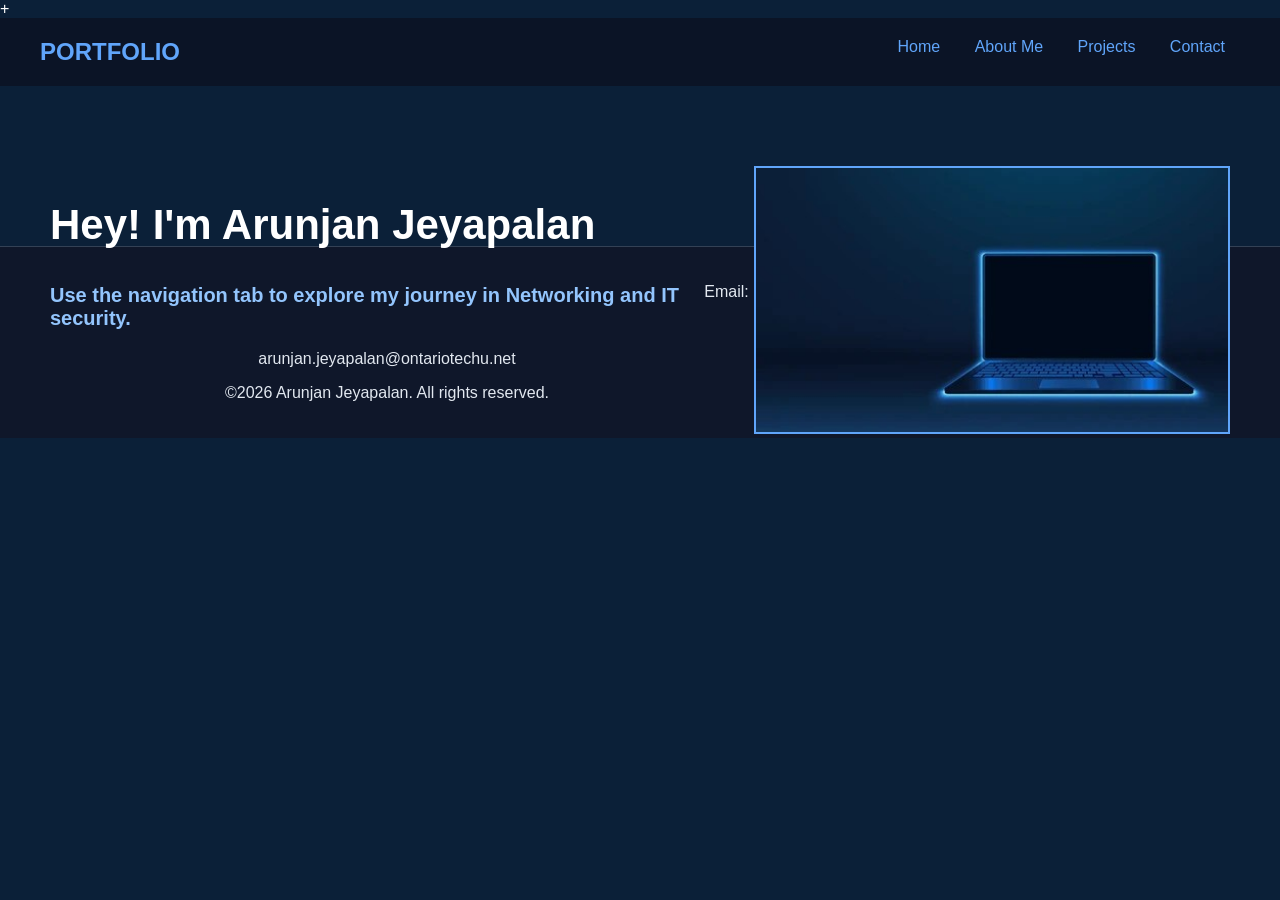
==== Index.html @ 65ec830b "Added homepage, and about me" ====
<!--signals the web page to use HTML5 Standards-->
<!DOCTYPE html> 
<html lang= "en">

    <head>
        <meta charset="UTF-8">
        <meta name ="viewport" content = "width=device-width, initial-scale =1.0">

+        <title>
            Arunjan's Portfolio
        </title>
            <link href="laptop.css" rel="stylesheet" type="text/css" media="only screen and (min-width:961px)">

            <link href="tablet.css" rel="stylesheet" type="text/css" media="only screen and (min-width:481px) and (max-width:960px)">

            <link href="mobile.css" rel="stylesheet" type="text/css" media="only screen and (max-width:480px)">


    </head>

    <body>
        <div class="Nav-Bar">
        <header>
            <!--Displaying PORTFOLIO TEXT-->
            <h1>PORTFOLIO</h1>
        </header>
        
        <nav>
            <a href="index.html">Home</a>
            <!--Link to redirect to homepage-->

            <a href="AboutMe.html">About Me</a>
            <!--Link to redirect to about me-->

            <a href="Projects.html">Projects</a>
            <!--Link to redirect to projects-->

            <a href="Contact.html">Contact</a>
            <!--Link to redirect to Contact-->


        </nav>
        <!-- resets float -->
        <div class="clear"></div>
        </div>
        <main>
            
            <img src="laptop.jpg" alt="laptop" >
            <section>
                <h1>Hey! I'm Arunjan Jeyapalan</h1>
                <h3>Use the navigation tab to explore my
                    journey in Networking and IT security. </h3>

            </section>

        </main>

    <footer>
        <p> Email: arunjan.jeyapalan@ontariotechu.net</p>
        <p>&copy;2026 Arunjan Jeyapalan. All rights reserved.</p>
    </footer>

    </body>


</html>
---- laptop.css ----
@charset "UTF-8";


/* Allows the footer to be positioned at the bottom */
body {
    background-color: #0b2038;
    color: #ffffff;
    font-family: Verdana, sans-serif;
    margin: 0;
    padding: 0;
    min-height: 100vh;
    position: relative;
    box-sizing: border-box;
    padding-bottom: 120px;
}
/* Styles the navigation bar */
.Nav-Bar {
    background-color: #0b1426;
    padding: 20px 40px;
}

/* moves PORTFOLIO text to the left */
.Nav-Bar header {
    float: left;
}

/* moves the links to the right */
.Nav-Bar nav {
    float: right;
}
.clear {
    clear: both;
}


header h1 {
    color: #60a5fa;
    font-size: 24px;
    margin: 0;

}

header h2{
    color: #e2e8f0;
    font-size:20px;

}

/* Moves all nav links to the right */
nav {
    text-align: right;
}

nav a {
    color: #60a5fa;
    text-decoration: none;
    /*removes the underline from links*/
    margin: 15px;
}

main {
    background-color: #0b2038;
    text-align: left;
    padding: 80px 50px;
    
}

main img {
    width: 40%;
    float: right;
    border: 2px solid #60a5fa;
}

main section {
    width: 55%;
    float: left;
}

main h1 {
    font-size: 42px;
    color: #ffffff;
}

main h3 {
    font-size: 20px;
    color: #93c5fd;
}



footer {
    background-color: #0f172a;
    text-align: center;
    padding: 20px;
    color: #e2e8f0;
    border-top: 1px solid #334155;
    
}

.About-Media {
    float: right;
    width: 35%;
    margin-left: 30px;
}

.About-Media img {
    width: 100%;
}

.About-Media video {
    width: 100%;
}
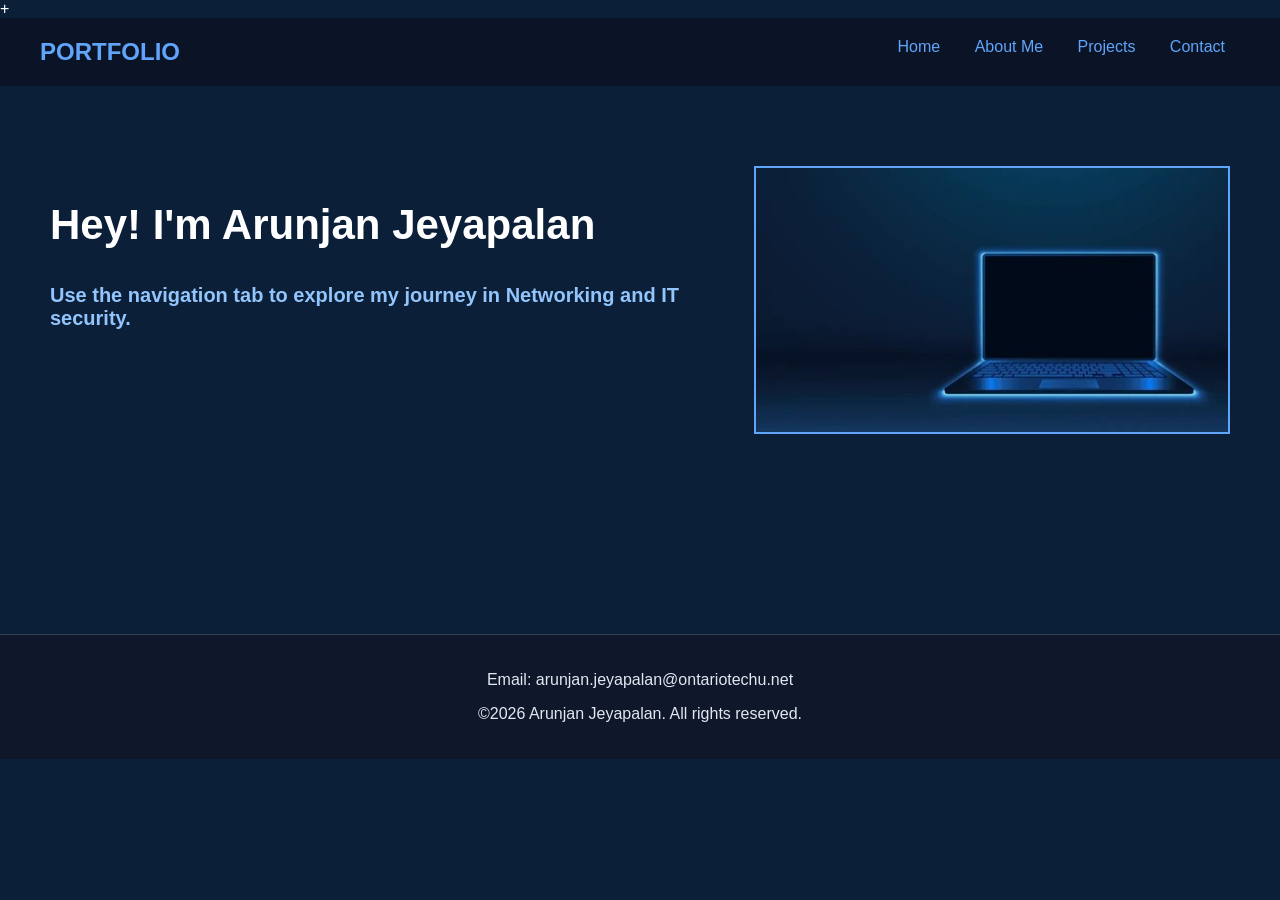
==== commit 9b8528ee: "Completed all four html pages for laptop" ====
--- a/Index.html
+++ b/Index.html
@@ -1,30 +1,32 @@
 <!--signals the web page to use HTML5 Standards-->
-<!DOCTYPE html> 
-<html lang= "en">
+<!DOCTYPE html>
+<html lang="en">
 
-    <head>
-        <meta charset="UTF-8">
-        <meta name ="viewport" content = "width=device-width, initial-scale =1.0">
+<head>
+    <meta charset="UTF-8">
+    <meta name="viewport" content="width=device-width, initial-scale =1.0">
 
-+        <title>
-            Arunjan's Portfolio
-        </title>
-            <link href="laptop.css" rel="stylesheet" type="text/css" media="only screen and (min-width:961px)">
+    + <title>
+        Arunjan's Portfolio
+    </title>
+    <link href="laptop.css" rel="stylesheet" type="text/css" media="only screen and (min-width:961px)">
+    <!-- laptop css styling-->
 
-            <link href="tablet.css" rel="stylesheet" type="text/css" media="only screen and (min-width:481px) and (max-width:960px)">
+    <link href="tablet.css" rel="stylesheet" type="text/css"
+        media="only screen and (min-width:481px) and (max-width:960px)">
+    <!-- tablet css styling-->
 
-            <link href="mobile.css" rel="stylesheet" type="text/css" media="only screen and (max-width:480px)">
+    <link href="mobile.css" rel="stylesheet" type="text/css" media="only screen and (max-width:480px)">
+    <!-- mobile css styling-->
+</head>
 
-
-    </head>
-
-    <body>
-        <div class="Nav-Bar">
+<body>
+    <div class="Nav-Bar">
         <header>
             <!--Displaying PORTFOLIO TEXT-->
             <h1>PORTFOLIO</h1>
         </header>
-        
+
         <nav>
             <a href="index.html">Home</a>
             <!--Link to redirect to homepage-->
@@ -42,26 +44,28 @@
         </nav>
         <!-- resets float -->
         <div class="clear"></div>
-        </div>
-        <main>
-            
-            <img src="laptop.jpg" alt="laptop" >
-            <section>
-                <h1>Hey! I'm Arunjan Jeyapalan</h1>
-                <h3>Use the navigation tab to explore my
-                    journey in Networking and IT security. </h3>
+    </div>
+    <main>
 
-            </section>
+        <img src="laptop.jpg" alt="laptop">
+        <!--adds image of a laptop-->
+        <section>
+            <h1>Hey! I'm Arunjan Jeyapalan</h1>
+            <h3>Use the navigation tab to explore my
+                journey in Networking and IT security. </h3>
+            <!--adding text to wep page-->
 
-        </main>
+        </section>
+        <div class="clear"></div>
+        <!--clearing float-->
 
+    </main>
     <footer>
         <p> Email: arunjan.jeyapalan@ontariotechu.net</p>
         <p>&copy;2026 Arunjan Jeyapalan. All rights reserved.</p>
+        <!--adding email and copyright-->
     </footer>
-
-    </body>
+</body>
+</html>
 
 
-</html>
-
--- a/laptop.css
+++ b/laptop.css
@@ -61,8 +61,7 @@
 main {
     background-color: #0b2038;
     text-align: left;
-    padding: 80px 50px;
-    
+    padding: 80px 50px 200px 50px;
 }
 
 main img {
@@ -109,4 +108,87 @@
 
 .About-Media video {
     width: 100%;
+}
+
+
+
+main article {
+    background-color: #0f172a;
+    border: 1px solid #59a6ff;
+    padding: 25px;
+    margin: 20px 40px;
+    border-radius: 10px;
+}
+
+main article h2 {
+    color: #59a6ff;
+}
+
+main article img {
+    width: 60%;
+    max-width: 650px;
+    height: auto;
+    display: block;
+    margin: 20px auto;
+}
+
+main article a {
+    color: #93c5fd;
+}
+
+
+main article {
+    background-color: #0f172a;
+    border: 3px #60a5fa;
+    padding: 25px;
+    margin: 20px 40px;
+    border-radius: 10px;
+}
+
+.projects-page section {
+    float: none;
+    width: 100%;
+}
+
+#network-image {
+    width: 500px;
+    height: auto;
+    float: none;
+    display: block;
+    margin: 20px auto;
+}
+
+#network-image {
+    float: right;
+    width: 40%;
+    height: auto;
+    margin: 0 0 20px 30px;
+}
+
+.contact-page a {
+    color: #5b9dff;
+}
+
+.contact-page a:hover {
+    color: white;
+}
+
+/* Contact form styling */
+
+.contact-page form {
+    margin: 20px;
+}
+
+.contact-page label {
+    display: block;
+}
+
+.contact-page input,
+.contact-page textarea {
+    padding: 10px;
+    border-radius: 5px;
+}
+
+.contact-page input:hover {
+    background: lightblue;
 }
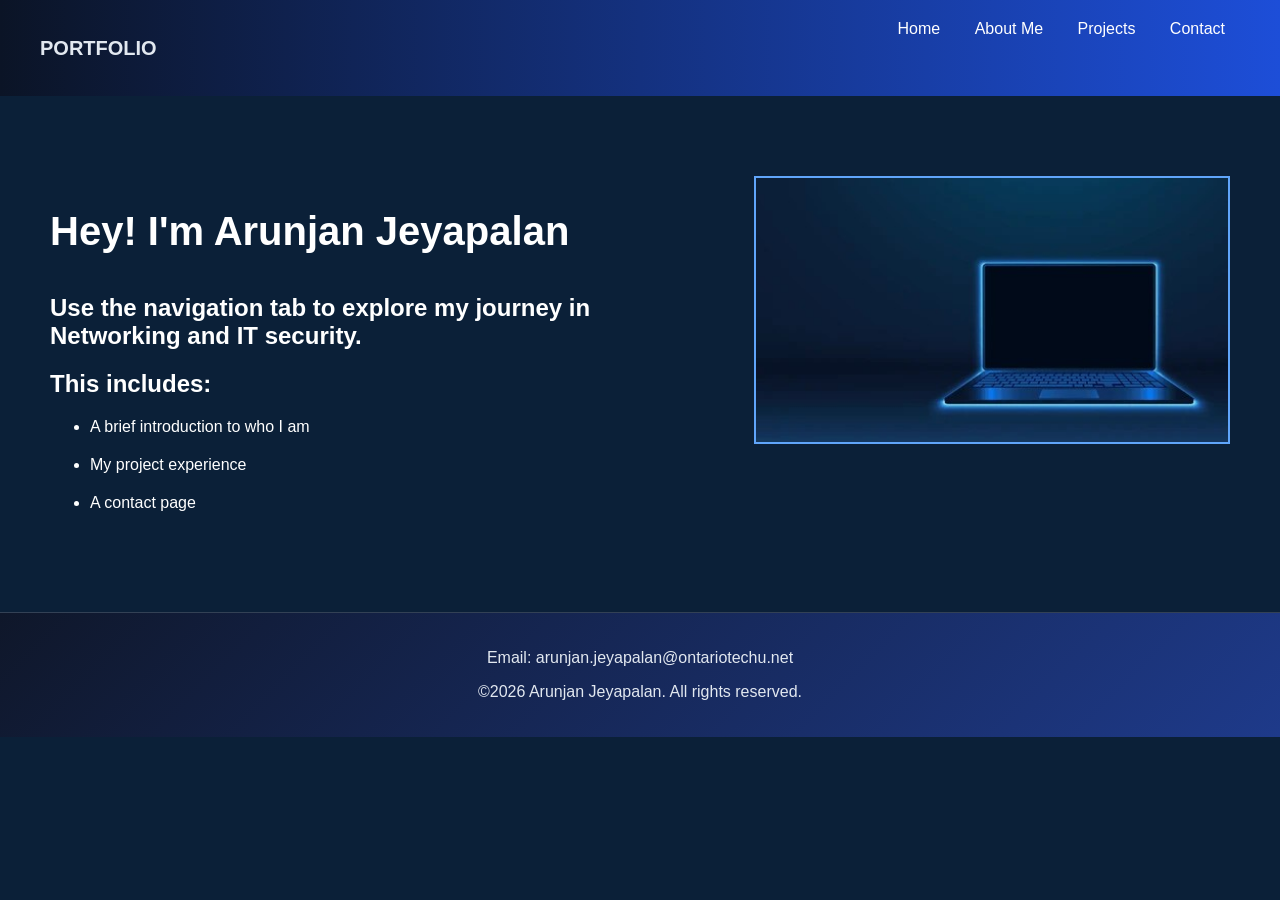
==== commit d65dc3ed: "completed mobile and tablet css and checked for html and css validation" ====
--- a/Index.html
+++ b/Index.html
@@ -6,7 +6,7 @@
     <meta charset="UTF-8">
     <meta name="viewport" content="width=device-width, initial-scale =1.0">
 
-    + <title>
+    <title>
         Arunjan's Portfolio
     </title>
     <link href="laptop.css" rel="stylesheet" type="text/css" media="only screen and (min-width:961px)">
@@ -24,7 +24,7 @@
     <div class="Nav-Bar">
         <header>
             <!--Displaying PORTFOLIO TEXT-->
-            <h1>PORTFOLIO</h1>
+            <h2>PORTFOLIO</h2>
         </header>
 
         <nav>
@@ -51,9 +51,18 @@
         <!--adds image of a laptop-->
         <section>
             <h1>Hey! I'm Arunjan Jeyapalan</h1>
-            <h3>Use the navigation tab to explore my
-                journey in Networking and IT security. </h3>
-            <!--adding text to wep page-->
+            <h2>Use the navigation tab to explore my
+                journey in Networking and IT security.
+            </h2>
+
+                <h2>This includes:</h2>
+
+                <ul>
+                    <li>A brief introduction to who I am</li>
+                    <li>My project experience</li>
+                    <li>A contact page</li>
+                </ul>
+                <!--adding text to wep page-->
 
         </section>
         <div class="clear"></div>
@@ -66,6 +75,5 @@
         <!--adding email and copyright-->
     </footer>
 </body>
-</html>
 
-
+</html>
--- a/laptop.css
+++ b/laptop.css
@@ -1,7 +1,6 @@
 @charset "UTF-8";
 
 
-/* Allows the footer to be positioned at the bottom */
 body {
     background-color: #0b2038;
     color: #ffffff;
@@ -13,9 +12,11 @@
     box-sizing: border-box;
     padding-bottom: 120px;
 }
+
 /* Styles the navigation bar */
 .Nav-Bar {
-    background-color: #0b1426;
+    /* Creates a dark blue gradient across the navigation bar */
+    background: linear-gradient(to right, #0b1426, #1d4ed8);
     padding: 20px 40px;
 }
 
@@ -52,7 +53,7 @@
 }
 
 nav a {
-    color: #60a5fa;
+    color: white;
     text-decoration: none;
     /*removes the underline from links*/
     margin: 15px;
@@ -61,67 +62,70 @@
 main {
     background-color: #0b2038;
     text-align: left;
-    padding: 80px 50px 200px 50px;
-}
+    padding: 80px 50px;
+    /*styles the main content*/
+}
+
 
 main img {
     width: 40%;
     float: right;
     border: 2px solid #60a5fa;
+    /*adds the image on the right with a border around it*/
 }
 
 main section {
     width: 55%;
     float: left;
+    /*adds the text on the left for the homepage*/
 }
 
 main h1 {
-    font-size: 42px;
+    font-size: 40px;
     color: #ffffff;
+    margin-bottom: 40px;
+    /*changing the colour and size of text*/
 }
 
 main h3 {
     font-size: 20px;
     color: #93c5fd;
+    margin-bottom: 40px;
+    /*changing the colour and size of text*/
+
 }
 
 
 
 footer {
-    background-color: #0f172a;
+    /* Creates a diagonal gradient for the footer */
+    background: linear-gradient(135deg, #0f172a, #1e3a8a);
     text-align: center;
     padding: 20px;
     color: #e2e8f0;
     border-top: 1px solid #334155;
-    
-}
-
-.About-Media {
+    /* Styles the footer by making the background dark blue, and centering the text*/
+}
+
+.Media {
     float: right;
     width: 35%;
     margin-left: 30px;
-}
-
-.About-Media img {
+    /*moves about me media on right with space on the left*/
+}
+
+.Media img {
     width: 100%;
 }
 
-.About-Media video {
+.Media video {
     width: 100%;
-}
-
-
-
-main article {
-    background-color: #0f172a;
-    border: 1px solid #59a6ff;
-    padding: 25px;
-    margin: 20px 40px;
-    border-radius: 10px;
 }
 
 main article h2 {
     color: #59a6ff;
+    /* Makes project headings blue */
+
 }
 
 main article img {
@@ -130,10 +134,14 @@
     height: auto;
     display: block;
     margin: 20px auto;
+    /* Sets the image size at width being 60%, and keeping its proportions*/
+
 }
 
 main article a {
     color: #93c5fd;
+        /* changing colour of link */
+
 }
 
 
@@ -143,26 +151,24 @@
     padding: 25px;
     margin: 20px 40px;
     border-radius: 10px;
+    /* creates a border and styles projects */
+
 }
 
 .projects-page section {
     float: none;
     width: 100%;
-}
-
-#network-image {
-    width: 500px;
-    height: auto;
-    float: none;
-    display: block;
-    margin: 20px auto;
-}
+    /* uses full available width */
+}
+
 
 #network-image {
     float: right;
     width: 40%;
     height: auto;
     margin: 0 0 20px 30px;
+    /* moves image to right and the width 40% of the webpage */
+
 }
 
 .contact-page a {
@@ -171,24 +177,38 @@
 
 .contact-page a:hover {
     color: white;
+    /* Makes link turn white when hovered over with mouse */
+
 }
 
 /* Contact form styling */
 
 .contact-page form {
     margin: 20px;
+    /* Adds spacing around form */
+
 }
 
 .contact-page label {
     display: block;
+    /* Makes each form label start on a new line */
+
 }
 
 .contact-page input,
 .contact-page textarea {
     padding: 10px;
     border-radius: 5px;
+    /* creates spacing and rounds the textbox corners */
+
 }
 
 .contact-page input:hover {
     background: lightblue;
+    /* makes the background colour for email change to light blue when mouse hovers over it */
+}
+
+main li {
+    margin-bottom: 20px;
+    /* creates space between bullet points */
 }
--- a/tablet.css
+++ b/tablet.css
@@ -0,0 +1,95 @@
+/* for screens between 481px and 960px */
+
+body {
+    background-color: #0b2038;
+    color: white;
+    font-family: Verdana, sans-serif;
+    margin: 0;
+    padding: 0;
+    /* Styles the background and text */
+
+}
+
+.Nav-Bar {
+    background-color: #0b1426;
+    padding: 15px 20px;
+    /* change spacing around nav bar and background colour*/
+
+}
+
+.Nav-Bar header {
+    float: left;
+    /* move the text to the left */
+
+}
+
+.Nav-Bar nav {
+    float: right;
+    /* Move links to right */
+}
+
+.clear {
+    clear: both;
+    /* resets the float so anything below is not afftected */
+
+}
+
+main {
+    padding: 40px 25px;
+    text-align: left;
+    /* Adds spacing around the main content */
+
+}
+
+main img {
+    width: 40%;
+    float: right;
+    height: auto;
+    /*moves image of laptop to the right */
+
+}
+
+main section {
+    width: 55%;
+    float: left;
+    /* moves the text to the left */
+
+}
+.Nav-Bar nav a {
+    color: #93c5fd;
+    margin-left: 10px;
+    /* Changes nav bar link colours and makes spacing*/
+
+}
+
+footer {
+    background-color: #0f172a;
+    text-align: center;
+    padding: 20px;
+    color: #e2e8f0;
+    border-top: 1px solid #334155;
+    /* Styles the footer by changing background,centering the text and creating padding*/
+
+}
+
+.Media {
+    width: 40%;
+    float: right;
+    margin-left: 20px;
+    /* moves media to right and controls the size*/
+
+}
+
+.Media video {
+    width: 100%;
+    height: auto;
+    /* Makes the video fit inside the media container */
+
+}
+
+.Media img {
+    width: 100%;
+    height: auto;
+     /* Makes the About Me photo fit the media container */
+
+}
--- a/mobile.css
+++ b/mobile.css
@@ -0,0 +1,116 @@
+/* Styles the website for mobile screens */
+
+body {
+    background-color: #0b2038;
+    color: white;
+    font-family: Verdana, sans-serif;
+    margin: 0;
+    padding: 0;
+        /* Styles the background and text */
+
+}
+
+.Nav-Bar {
+    background-color: #0b1426;
+    padding: 15px;
+        /* change spacing around nav bar and background colour*/
+
+}
+
+.Nav-Bar header {
+    float: none;
+    text-align: center;
+    /* Centers the portfolio title */
+
+}
+
+.Nav-Bar nav {
+    float: none;
+    text-align: center;
+    /* organizes links in one column */
+
+}
+
+.Nav-Bar nav a {
+    display: block;
+    color: #ffffff;
+    background-color: #1d4ed8;
+    padding: 10px;
+    margin: 8px 0;
+    border-radius: 5px;
+    /* Places each navigation link on its own line */
+
+}
+
+.Nav-Bar nav a:hover {
+    background-color: #3b82f6;
+    /* changes the colour of the link when hovered over */
+
+}
+
+.clear {
+    clear: both;
+    /* Clears floated elements */
+
+}
+
+main {
+    padding: 20px;
+    text-align: center;
+    /* Adds spacing around the main content */
+
+}
+
+main section {
+    float: none;
+    width: 100%;
+    /* Makes the text take up the full width */
+
+}
+
+/* Places images below the text */
+main img {
+    float: none;
+    display: block;
+    width: 90%;
+    height: auto;
+    margin: 20px auto;
+    /* Places images below the text and styles sizing */
+
+}
+
+main h1 {
+    font-size: 30px;
+    color: #ffffff;
+    /* fits the text for mobile screens */
+
+}
+
+main h3 {
+    font-size: 18px;
+    color: #bfdbfe;
+    /* fits the text for mobile screens */
+
+}
+
+.Media {
+    float: none;
+    width: 100%;
+    margin: 0;
+    /* Makes the About Me photo and video fit mobile screens */
+
+}
+
+.Media img {
+    width: 100%;
+    height: auto;
+    /* Makes the photo fit the screen */
+
+}
+
+.Media video {
+    width: 100%;
+    height: auto;
+    /* Makes the video fit the screen */
+
+}
